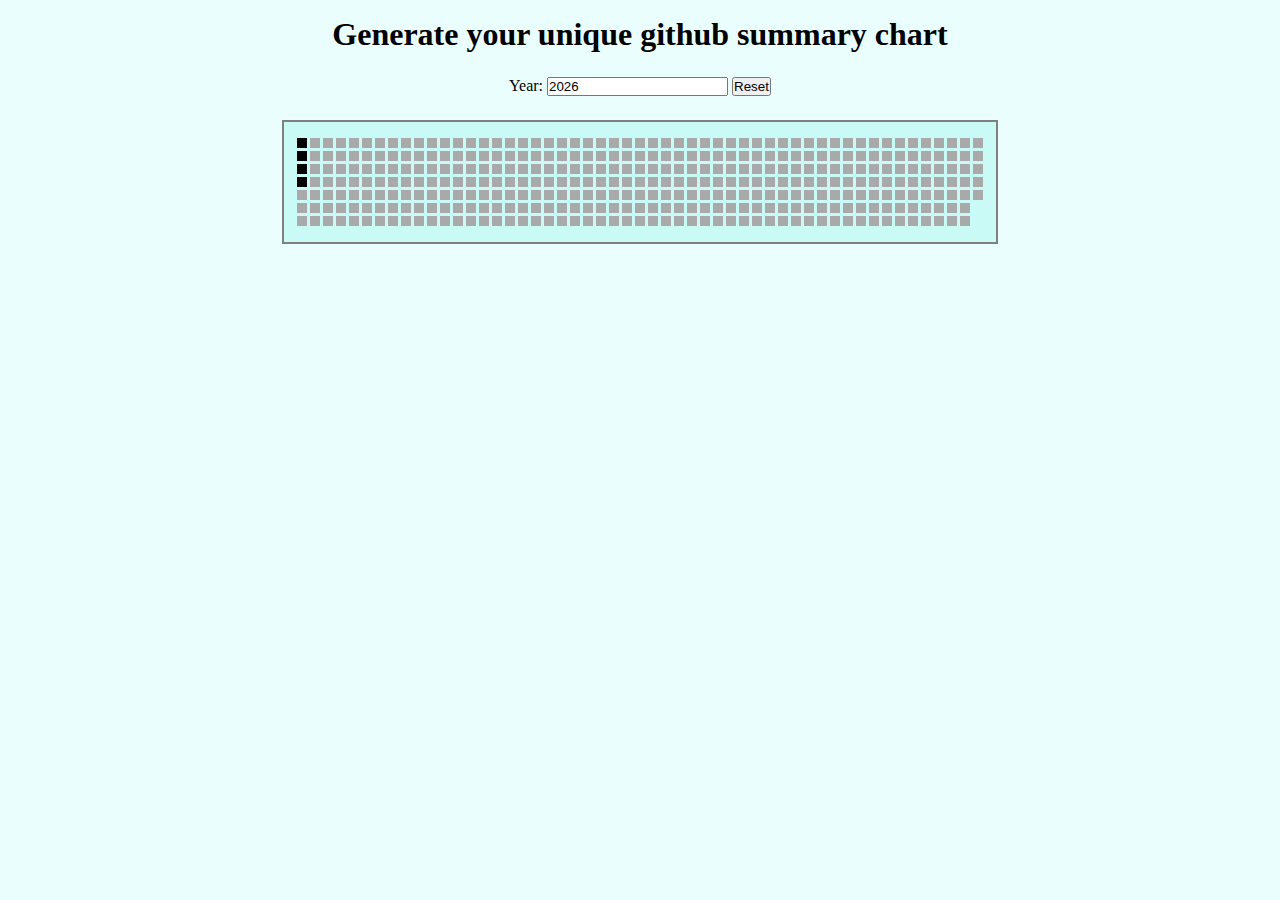
==== index.html @ 9035fdf7 "rewrite styling" ====
<!DOCTYPE HTML>
<html>
	<head>
		<meta charset="UTF-8">
		<meta name="viewport" content="width=device-width, initial-scale=1">
		<title>Charts | Generate your custom github summary charts</title>
		<link rel="stylesheet" href="style.css">
		<script defer src="main.js"></script>
	</head>
	<body>
		<main>
			<section class="container">
				<header class="container-header">
					<h1>Generate your unique github summary chart</h1>
				</header>

				<div class="chart-controls">
					<label for="year">Year:</label>
					<input id="year" type="number" name="year">
					<button id="reset">Reset</button>
				</div>

				<div>
					<div class="chart"></div>
				</div>

				<div class="chart-git-reproducer hidden">
					<h2>Git cmd reproducer</h2>
					<div id="cmd-section">
						<div id="cmd-ctrl">
							<label for="commit-name">Commit message:</label>
							<input id="commit-name" type="text" name="commit-name" autocomplete="off" value="charts">
							<button id="copy-to-clipboard" >Copy to clipboard</button>
						</div>
						<div class="cmd-wrapper">
							<code id="cmd"></code>
						</div>
					</div>
				</div>
			</section>
		</main>
	</body>
</html>
---- style.css ----
* {
	margin: 0;
	padding: 0;
	box-sizing: border-box;
}

html, body, main {
	height: 100%;
}

body {
	background: #EAFFFD;
}

.container {
	display: flex;
	flex-direction: column;

	padding: 1em 0.5em;
	max-width: max-content;
	margin: 0 auto;
	/*height: max(100%, 600px); */
	height: 100%;
	text-align: center;
}

.chart-controls {
	margin: 1.5em 0;
}

.chart {
	display: flex;
	overflow-x: scroll;
	gap: 3px;
	border: 2px solid grey;
	padding: min(max(1vw, 6px), 1rem);
	background: #cafaf6;
	margin: 0 auto;
	max-width: max-content;
}

.day, .no-day {
	margin-top: 3px;
	margin-bottom: 3px;
	padding: 5px;
}

.day {
	background: darkgray;
}

.no-day {
	background: black;
}

.day:hover {
	background: lightgreen;
}

.day.clicked {
	background: green;
}

.day.clicked:hover {
	background: red;
}

.chart-git-reproducer  {
	flex-grow: 1;
	display: flex;
	flex-direction: column;
}

.chart-git-reproducer > h2 {
	margin: 0.75em 0;
}

#cmd-section {
	flex-grow: 1;

	display: flex;
	flex-direction: column;
}

#cmd-ctrl {
	padding-bottom: 1rem;
}

.cmd-wrapper {
	display: flex;
	margin-bottom: 1rem;
}

@media (min-height: 700px) {
	.cmd-wrapper {
		flex-grow: 1;
		height: 0;
	}
}

#cmd {
	overflow: scroll;
	padding: 0 1.25rem;
	white-space: pre;
	margin: 0 auto;
}

.hidden {
	display: none;
}
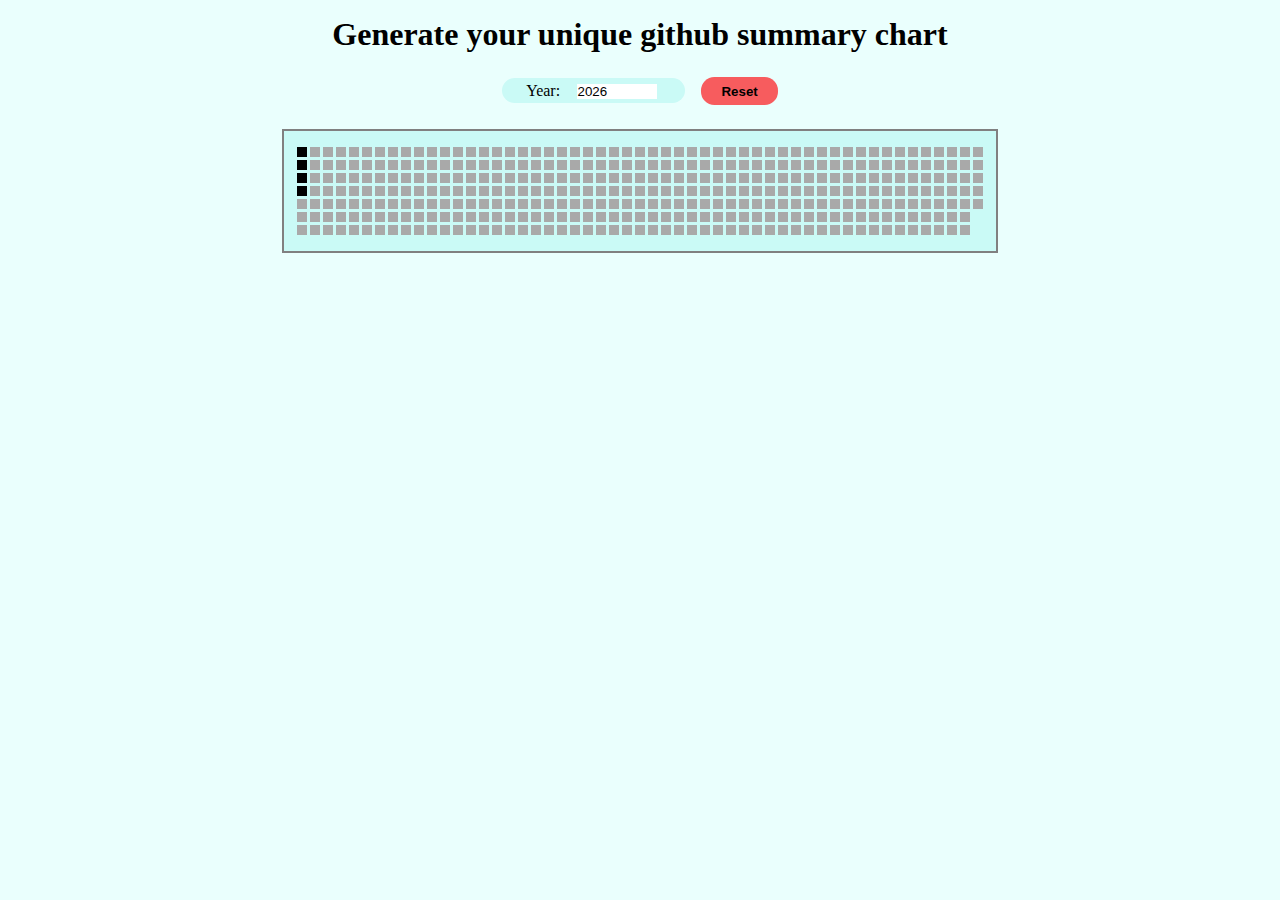
==== commit e6baf802: "style inputs" ====
--- a/index.html
+++ b/index.html
@@ -15,8 +15,10 @@
 				</header>
 
 				<div class="chart-controls">
-					<label for="year">Year:</label>
-					<input id="year" type="number" name="year">
+					<label>
+						Year:
+						<input id="year" type="number" name="year">
+					</label>
 					<button id="reset">Reset</button>
 				</div>
 
@@ -28,8 +30,10 @@
 					<h2>Git cmd reproducer</h2>
 					<div id="cmd-section">
 						<div id="cmd-ctrl">
-							<label for="commit-name">Commit message:</label>
-							<input id="commit-name" type="text" name="commit-name" autocomplete="off" value="charts">
+							<label>
+								Commit message:
+								<input id="commit-name" type="text" name="commit-name" autocomplete="off" value="charts">
+							</label>
 							<button id="copy-to-clipboard" >Copy to clipboard</button>
 						</div>
 						<div class="cmd-wrapper">
--- a/style.css
+++ b/style.css
@@ -2,10 +2,6 @@
 	margin: 0;
 	padding: 0;
 	box-sizing: border-box;
-}
-
-html, body, main {
-	height: 100%;
 }
 
 body {
@@ -19,13 +15,46 @@
 	padding: 1em 0.5em;
 	max-width: max-content;
 	margin: 0 auto;
-	/*height: max(100%, 600px); */
 	height: 100%;
 	text-align: center;
 }
 
 .chart-controls {
 	margin: 1.5em 0;
+}
+
+.chart-controls > label {
+	background: #cafaf6;
+	padding: 0.25em 1.5em;
+	border-radius: 1em;
+	margin-right: 1em;
+}
+
+#year {
+	width: 5rem;
+	border: none;
+	margin-left: 1em;
+}
+
+button {
+	padding: 0.5em 1.5em;
+	font-weight: 600;
+	border-radius: 1em;
+	border: none;
+}
+
+button:active {
+	outline: 2px lightblue solid;
+}
+
+#reset {
+	background: #f75c5e;
+}
+#reset:hover {
+	background: #fc4244;
+}
+#reset:active {
+	background: #fa3437;
 }
 
 .chart {
@@ -82,29 +111,55 @@
 	flex-direction: column;
 }
 
-#cmd-ctrl {
-	padding-bottom: 1rem;
+#cmd-ctrl  {
+	margin-bottom: 0.5em;
+}
+
+#cmd-ctrl > label {
+	background: #cafaf6;
+	padding: 0.25em 1em;
+	border-radius: 1em;
+	margin-right: 1em;
+}
+
+#copy-to-clipboard {
+	background: #ebfa7a;
+}
+#copy-to-clipboard:hover {
+	background: #e6f760;
+}
+#copy-to-clipboard:active {
+	background: #d4e833;
+}
+
+#commit-name {
+	width: 5rem;
+	border: none;
+	margin-left: 1em;
 }
 
 .cmd-wrapper {
 	display: flex;
-	margin-bottom: 1rem;
-}
-
-@media (min-height: 700px) {
-	.cmd-wrapper {
-		flex-grow: 1;
-		height: 0;
-	}
 }
 
 #cmd {
 	overflow: scroll;
-	padding: 0 1.25rem;
+	padding: 0 0.75rem;
 	white-space: pre;
-	margin: 0 auto;
+	margin: 0.5rem auto;
 }
 
 .hidden {
 	display: none;
 }
+
+@media (min-height: 40rem) {
+	.cmd-wrapper {
+		flex-grow: 1;
+		height: 0;
+	}
+
+	html, body, main {
+		height: 100%;
+	}
+}
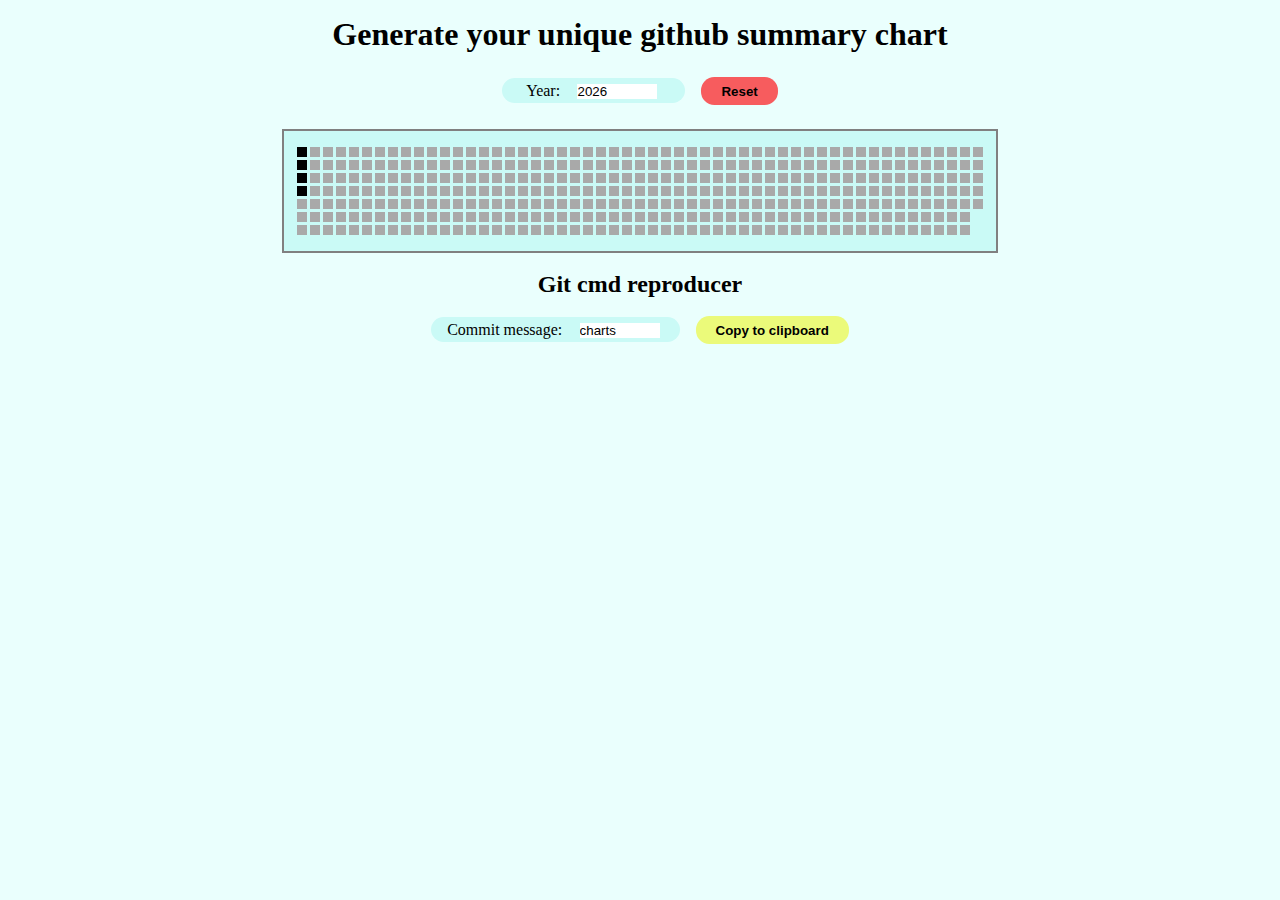
==== commit 5a73e3c4: "extract css flexbox to a separate class" ====
--- a/index.html
+++ b/index.html
@@ -9,7 +9,7 @@
 	</head>
 	<body>
 		<main>
-			<section class="container">
+			<section class="container flex-column">
 				<header class="container-header">
 					<h1>Generate your unique github summary chart</h1>
 				</header>
@@ -19,22 +19,22 @@
 						Year:
 						<input id="year" type="number" name="year">
 					</label>
-					<button id="reset">Reset</button>
+					<button id="reset" class="button button-red">Reset</button>
 				</div>
 
 				<div>
 					<div class="chart"></div>
 				</div>
 
-				<div class="chart-git-reproducer hidden">
+				<div class="chart-git-reproducer flex-grow flex-column hidden">
 					<h2>Git cmd reproducer</h2>
-					<div id="cmd-section">
+					<div id="cmd-section" class="flex-grow flex-column">
 						<div id="cmd-ctrl">
 							<label>
 								Commit message:
 								<input id="commit-name" type="text" name="commit-name" autocomplete="off" value="charts">
 							</label>
-							<button id="copy-to-clipboard" >Copy to clipboard</button>
+							<button id="copy-to-clipboard" class="button button-yellow">Copy to clipboard</button>
 						</div>
 						<div class="cmd-wrapper">
 							<code id="cmd"></code>
--- a/style.css
+++ b/style.css
@@ -9,9 +9,6 @@
 }
 
 .container {
-	display: flex;
-	flex-direction: column;
-
 	padding: 1em 0.5em;
 	max-width: max-content;
 	margin: 0 auto;
@@ -34,27 +31,6 @@
 	width: 5rem;
 	border: none;
 	margin-left: 1em;
-}
-
-button {
-	padding: 0.5em 1.5em;
-	font-weight: 600;
-	border-radius: 1em;
-	border: none;
-}
-
-button:active {
-	outline: 2px lightblue solid;
-}
-
-#reset {
-	background: #f75c5e;
-}
-#reset:hover {
-	background: #fc4244;
-}
-#reset:active {
-	background: #fa3437;
 }
 
 .chart {
@@ -94,21 +70,8 @@
 	background: red;
 }
 
-.chart-git-reproducer  {
-	flex-grow: 1;
-	display: flex;
-	flex-direction: column;
-}
-
 .chart-git-reproducer > h2 {
 	margin: 0.75em 0;
-}
-
-#cmd-section {
-	flex-grow: 1;
-
-	display: flex;
-	flex-direction: column;
 }
 
 #cmd-ctrl  {
@@ -120,16 +83,6 @@
 	padding: 0.25em 1em;
 	border-radius: 1em;
 	margin-right: 1em;
-}
-
-#copy-to-clipboard {
-	background: #ebfa7a;
-}
-#copy-to-clipboard:hover {
-	background: #e6f760;
-}
-#copy-to-clipboard:active {
-	background: #d4e833;
 }
 
 #commit-name {
@@ -163,3 +116,43 @@
 		height: 100%;
 	}
 }
+
+.button {
+	padding: 0.5em 1.5em;
+	font-weight: 600;
+	border-radius: 1em;
+	border: none;
+}
+
+.button:active {
+	outline: 2px lightblue solid;
+}
+
+.button.button-red {
+	background: #f75c5e;
+}
+.button-red:hover {
+	background: #fc4244;
+}
+.button-red:active {
+	background: #fa3437;
+}
+
+.button-yellow {
+	background: #ebfa7a;
+}
+.button-yellow:hover {
+	background: #e6f760;
+}
+.button-yellow:active {
+	background: #d4e833;
+}
+
+.flex-column {
+	display: flex;
+	flex-direction: column;
+}
+
+.flex-grow {
+	flex-grow: 1;
+}
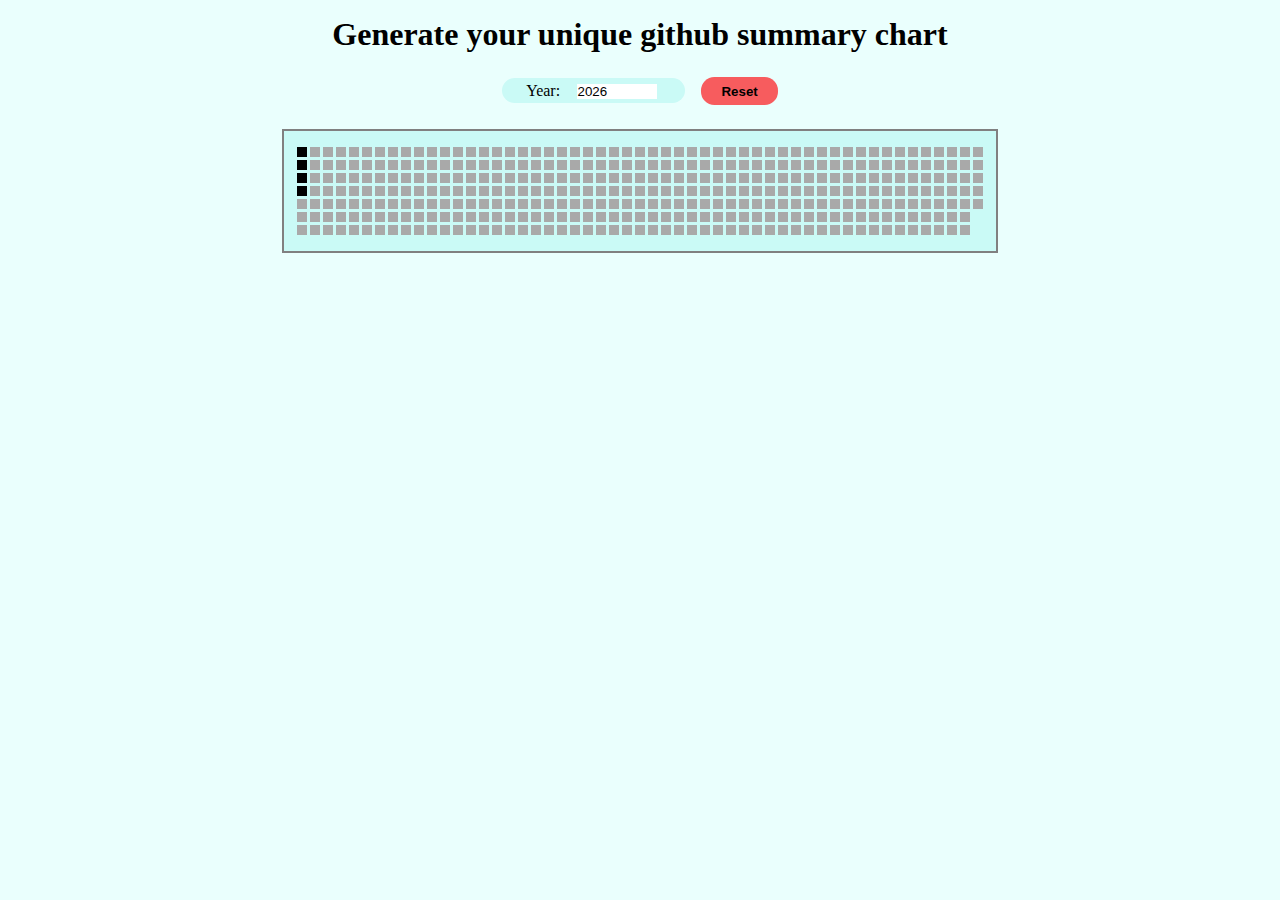
==== commit efe9a1db: "update" ====
--- a/index.html
+++ b/index.html
@@ -9,30 +9,30 @@
 	</head>
 	<body>
 		<main>
-			<section class="container flex-column">
-				<header class="container-header">
+			<section class="container flex-column gap-15">
+				<header>
 					<h1>Generate your unique github summary chart</h1>
 				</header>
 
-				<div class="chart-controls">
-					<label>
+				<div>
+					<label class="inputlabel">
 						Year:
-						<input id="year" type="number" name="year">
+						<input class="input" id="year" type="number" name="year">
 					</label>
 					<button id="reset" class="button button-red">Reset</button>
 				</div>
 
 				<div>
-					<div class="chart"></div>
+					<div id="chart"></div>
 				</div>
 
-				<div class="chart-git-reproducer flex-grow flex-column hidden">
+				<div id="chart-git-reproducer" class="flex-grow flex-column gap-15 hidden">
 					<h2>Git cmd reproducer</h2>
-					<div id="cmd-section" class="flex-grow flex-column">
-						<div id="cmd-ctrl">
-							<label>
+					<div class="flex-grow flex-column gap-05">
+						<div>
+							<label class="inputlabel">
 								Commit message:
-								<input id="commit-name" type="text" name="commit-name" autocomplete="off" value="charts">
+								<input id="commit-name" class="input" type="text" name="commit-name" autocomplete="off" value="charts">
 							</label>
 							<button id="copy-to-clipboard" class="button button-yellow">Copy to clipboard</button>
 						</div>
--- a/style.css
+++ b/style.css
@@ -10,33 +10,15 @@
 
 .container {
 	padding: 1em 0.5em;
-	max-width: max-content;
-	margin: 0 auto;
 	height: 100%;
 	text-align: center;
 }
 
-.chart-controls {
-	margin: 1.5em 0;
-}
+#chart {
+	display: flex;
+	gap: 3px;
 
-.chart-controls > label {
-	background: #cafaf6;
-	padding: 0.25em 1.5em;
-	border-radius: 1em;
-	margin-right: 1em;
-}
-
-#year {
-	width: 5rem;
-	border: none;
-	margin-left: 1em;
-}
-
-.chart {
-	display: flex;
 	overflow-x: scroll;
-	gap: 3px;
 	border: 2px solid grey;
 	padding: min(max(1vw, 6px), 1rem);
 	background: #cafaf6;
@@ -70,27 +52,6 @@
 	background: red;
 }
 
-.chart-git-reproducer > h2 {
-	margin: 0.75em 0;
-}
-
-#cmd-ctrl  {
-	margin-bottom: 0.5em;
-}
-
-#cmd-ctrl > label {
-	background: #cafaf6;
-	padding: 0.25em 1em;
-	border-radius: 1em;
-	margin-right: 1em;
-}
-
-#commit-name {
-	width: 5rem;
-	border: none;
-	margin-left: 1em;
-}
-
 .cmd-wrapper {
 	display: flex;
 }
@@ -100,10 +61,6 @@
 	padding: 0 0.75rem;
 	white-space: pre;
 	margin: 0.5rem auto;
-}
-
-.hidden {
-	display: none;
 }
 
 @media (min-height: 40rem) {
@@ -116,6 +73,20 @@
 		height: 100%;
 	}
 }
+
+.inputlabel {
+	background: #cafaf6;
+	padding: 0.25em 1.5em;
+	border-radius: 1em;
+	margin-right: 1em;
+}
+
+.input {
+	width: 5rem;
+	border: none;
+	margin-left: 1em;
+}
+
 
 .button {
 	padding: 0.5em 1.5em;
@@ -156,3 +127,15 @@
 .flex-grow {
 	flex-grow: 1;
 }
+
+.gap-15 {
+	gap: 1.5em;
+}
+
+.gap-05 {
+	gap: 0.5em;
+}
+
+.hidden {
+	display: none;
+}
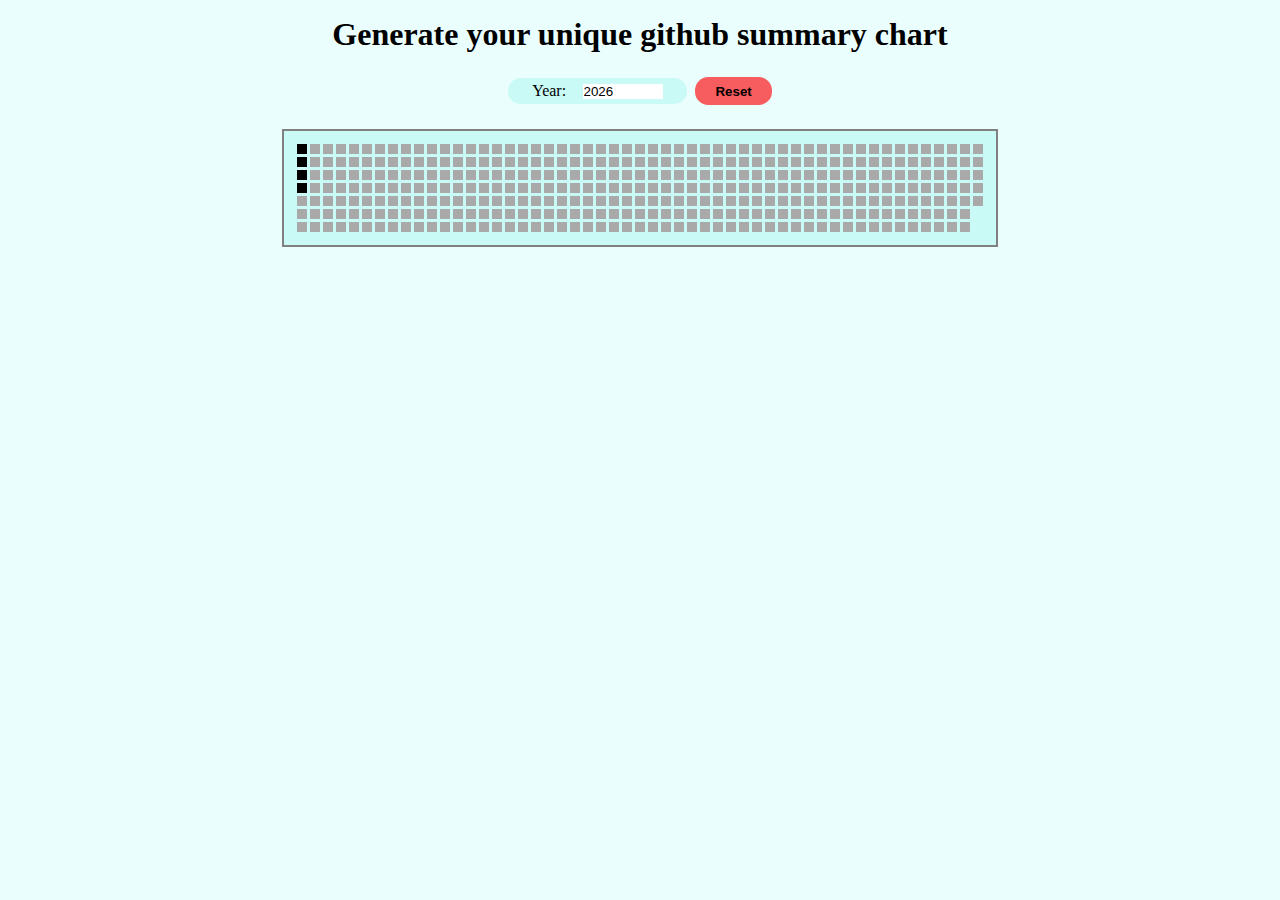
==== commit 0616d650: "basic chart sharing in URLs" ====
--- a/index.html
+++ b/index.html
@@ -14,12 +14,12 @@
 					<h1>Generate your unique github summary chart</h1>
 				</header>
 
-				<div>
+				<div class="flex-row flex-center flex-wrap gap-05">
 					<label class="inputlabel">
 						Year:
 						<input class="input" id="year" type="number" name="year">
 					</label>
-					<button id="reset" class="button button-red">Reset</button>
+					<button id="reset" class="button button-red" disabled>Reset</button>
 				</div>
 
 				<div>
@@ -29,11 +29,12 @@
 				<div id="chart-git-reproducer" class="flex-grow flex-column gap-15 hidden">
 					<h2>Git cmd reproducer</h2>
 					<div class="flex-grow flex-column gap-05">
-						<div>
+						<div class="flex-row flex-center flex-wrap gap-05">
 							<label class="inputlabel">
 								Commit message:
 								<input id="commit-name" class="input" type="text" name="commit-name" autocomplete="off" value="charts">
 							</label>
+							<button id="share-modal-open" class="button button-yellow">Share</button>
 							<button id="copy-to-clipboard" class="button button-yellow">Copy to clipboard</button>
 						</div>
 						<div class="cmd-wrapper">
@@ -42,6 +43,18 @@
 					</div>
 				</div>
 			</section>
+
+			<section id="share-modal" class="flex-column flex-center hidden">
+				<div class="flex-column flex-center gap-15">
+					<button id="share-modal-close" class="button button-yellow"><span>Close</span></button>
+
+					<h2>Share Chart</h2>
+					<button id="share-modal-copy-link" class="button button-yellow">Copy Link</button>
+					<div>
+						<a id="share-modal-link" href="#"></a>
+					</div>
+				</div>
+			</section>
 		</main>
 	</body>
 </html>
--- a/style.css
+++ b/style.css
@@ -26,9 +26,13 @@
 	max-width: max-content;
 }
 
+.week {
+	display: flex;
+	flex-direction: column;
+	gap: 3px;
+}
+
 .day, .no-day {
-	margin-top: 3px;
-	margin-bottom: 3px;
 	padding: 5px;
 }
 
@@ -74,11 +78,58 @@
 	}
 }
 
+#share-modal {
+	position: fixed;
+	top: 0;
+	bottom: 0;
+	left: 0;
+	right: 0;
+	background: rgba(0,0,0,0.5);
+	padding: 0.5em;
+}
+
+#share-modal > div {
+	position: relative;
+	background: #EAFFFD;
+	padding: min(5vw, 3em);
+	border: 2px solid gray;
+	border-radius: 0.5em;
+	min-width: min(100%, 25em);
+	max-width: 50em;
+	text-align: center;
+}
+
+#share-modal h2 {
+	font-size: 1.25rem;
+}
+
+#share-modal-close {
+	position: absolute;
+	top: 0.5em;
+	right: 0.5em;
+	padding: 0.5em 1em;
+}
+
+#share-modal-link {
+	overflow-wrap: anywhere;
+}
+
+#share-modal-copy-link {
+	width: max-content;
+}
+
+#share-modal-close span {
+	display: none;
+}
+
+#share-modal-close::after  {
+	content: 'X';
+}
+
 .inputlabel {
 	background: #cafaf6;
 	padding: 0.25em 1.5em;
 	border-radius: 1em;
-	margin-right: 1em;
 }
 
 .input {
@@ -86,7 +137,6 @@
 	border: none;
 	margin-left: 1em;
 }
-
 
 .button {
 	padding: 0.5em 1.5em;
@@ -124,6 +174,20 @@
 	flex-direction: column;
 }
 
+.flex-row {
+	display: flex;
+	flex-direction: row;
+}
+
+.flex-center {
+	justify-content: center;
+	align-items: center;
+}
+
+.flex-wrap {
+	flex-wrap: wrap;
+}
+
 .flex-grow {
 	flex-grow: 1;
 }
@@ -137,5 +201,5 @@
 }
 
 .hidden {
-	display: none;
-}
+	display: none !important;
+}
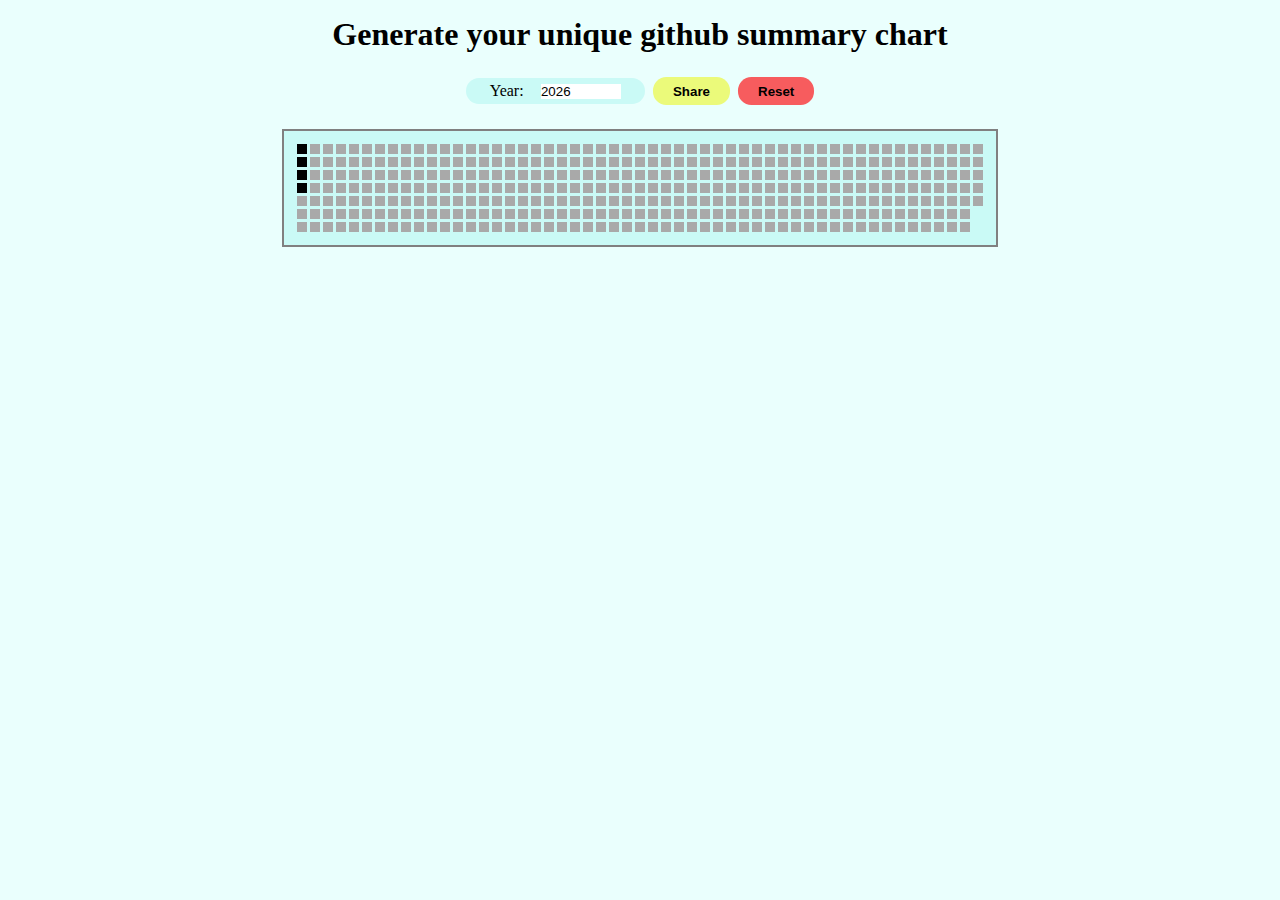
==== commit 6034e6d8: "add edit shared button" ====
--- a/index.html
+++ b/index.html
@@ -19,6 +19,8 @@
 						Year:
 						<input class="input" id="year" type="number" name="year">
 					</label>
+					<button id="edit-shared" class="button button-yellow hidden">Edit</button>
+					<button id="share-modal-open" class="button button-yellow">Share</button>
 					<button id="reset" class="button button-red" disabled>Reset</button>
 				</div>
 
@@ -34,7 +36,6 @@
 								Commit message:
 								<input id="commit-name" class="input" type="text" name="commit-name" autocomplete="off" value="charts">
 							</label>
-							<button id="share-modal-open" class="button button-yellow">Share</button>
 							<button id="copy-to-clipboard" class="button button-yellow">Copy to clipboard</button>
 						</div>
 						<div class="cmd-wrapper">
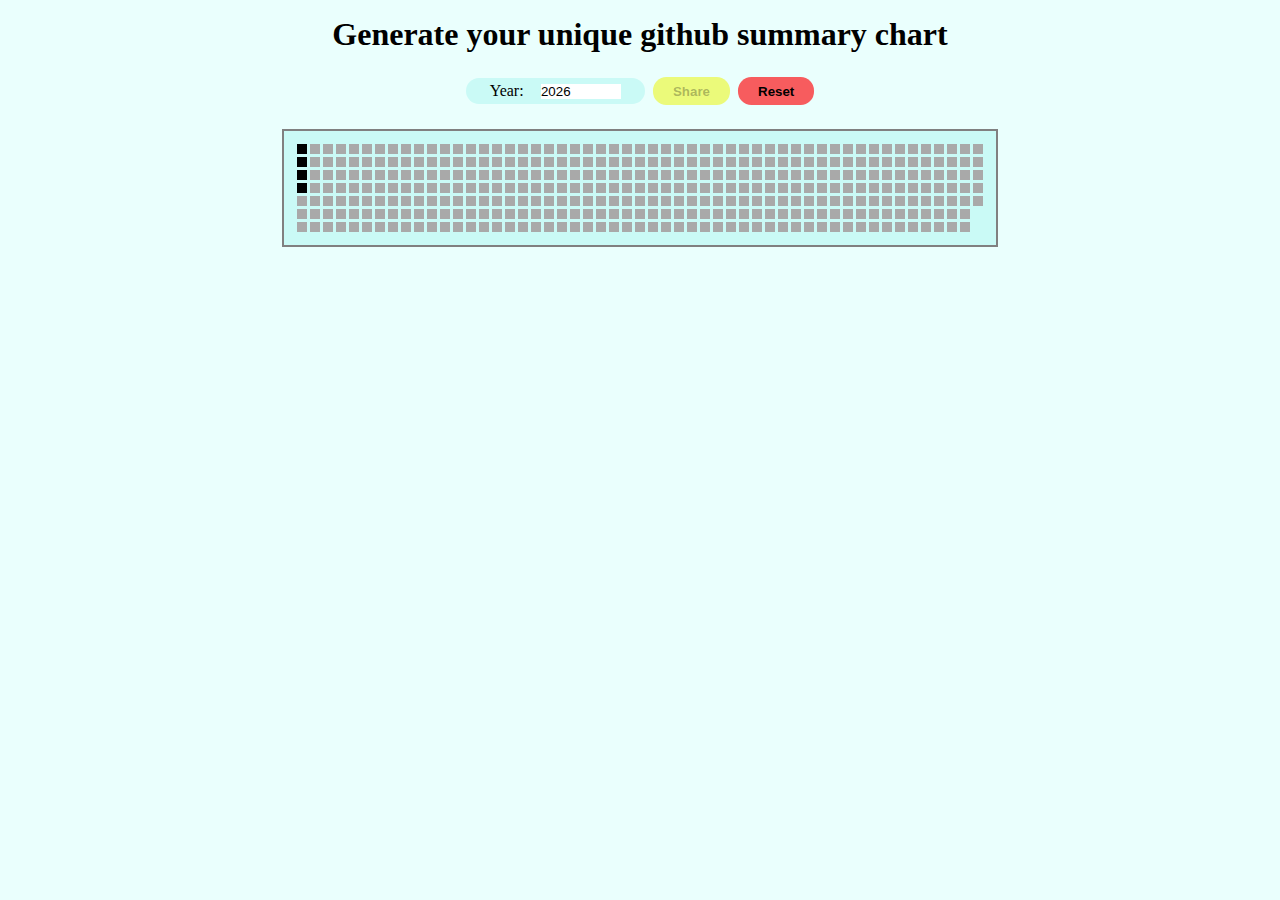
==== commit 68d0a3d2: "disable share button when chart is empty" ====
--- a/index.html
+++ b/index.html
@@ -20,7 +20,7 @@
 						<input class="input" id="year" type="number" name="year">
 					</label>
 					<button id="edit-shared" class="button button-yellow hidden">Edit</button>
-					<button id="share-modal-open" class="button button-yellow">Share</button>
+					<button id="share-modal-open" class="button button-yellow" disabled>Share</button>
 					<button id="reset" class="button button-red" disabled>Reset</button>
 				</div>
 
